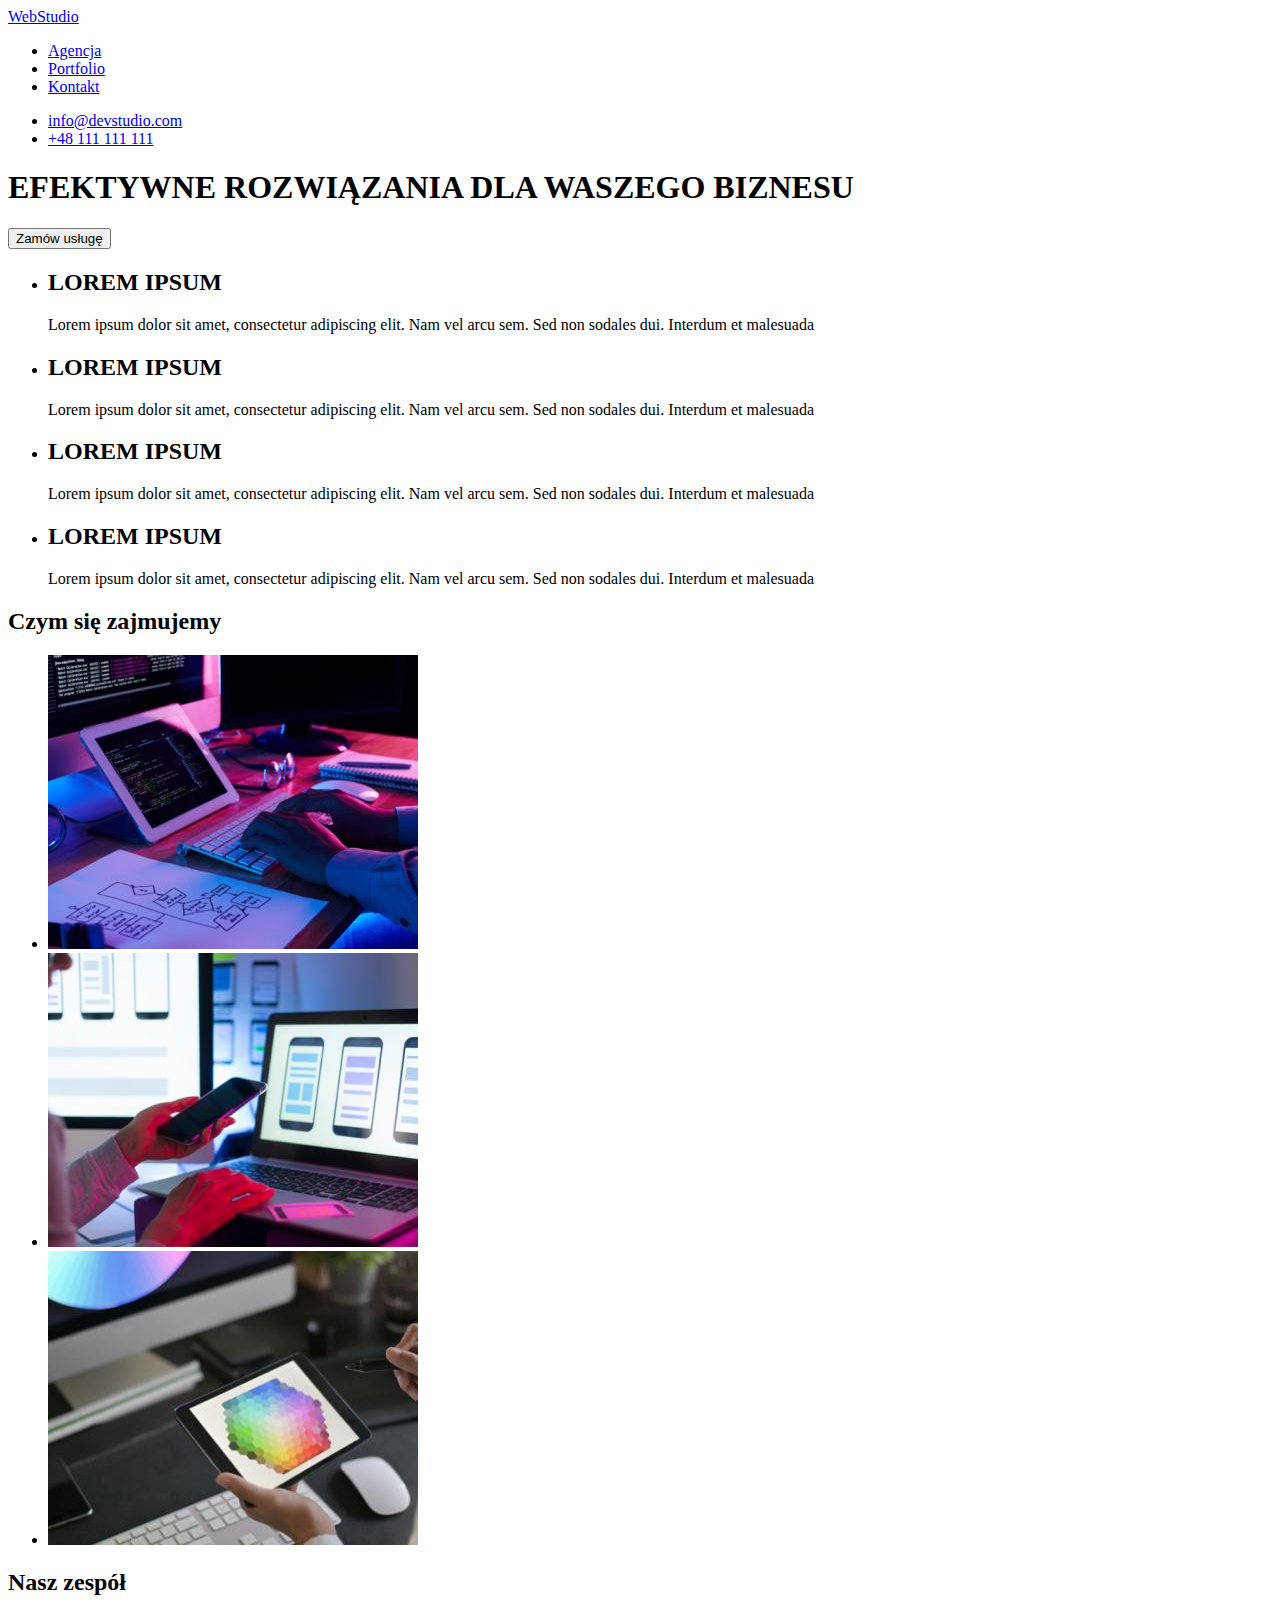
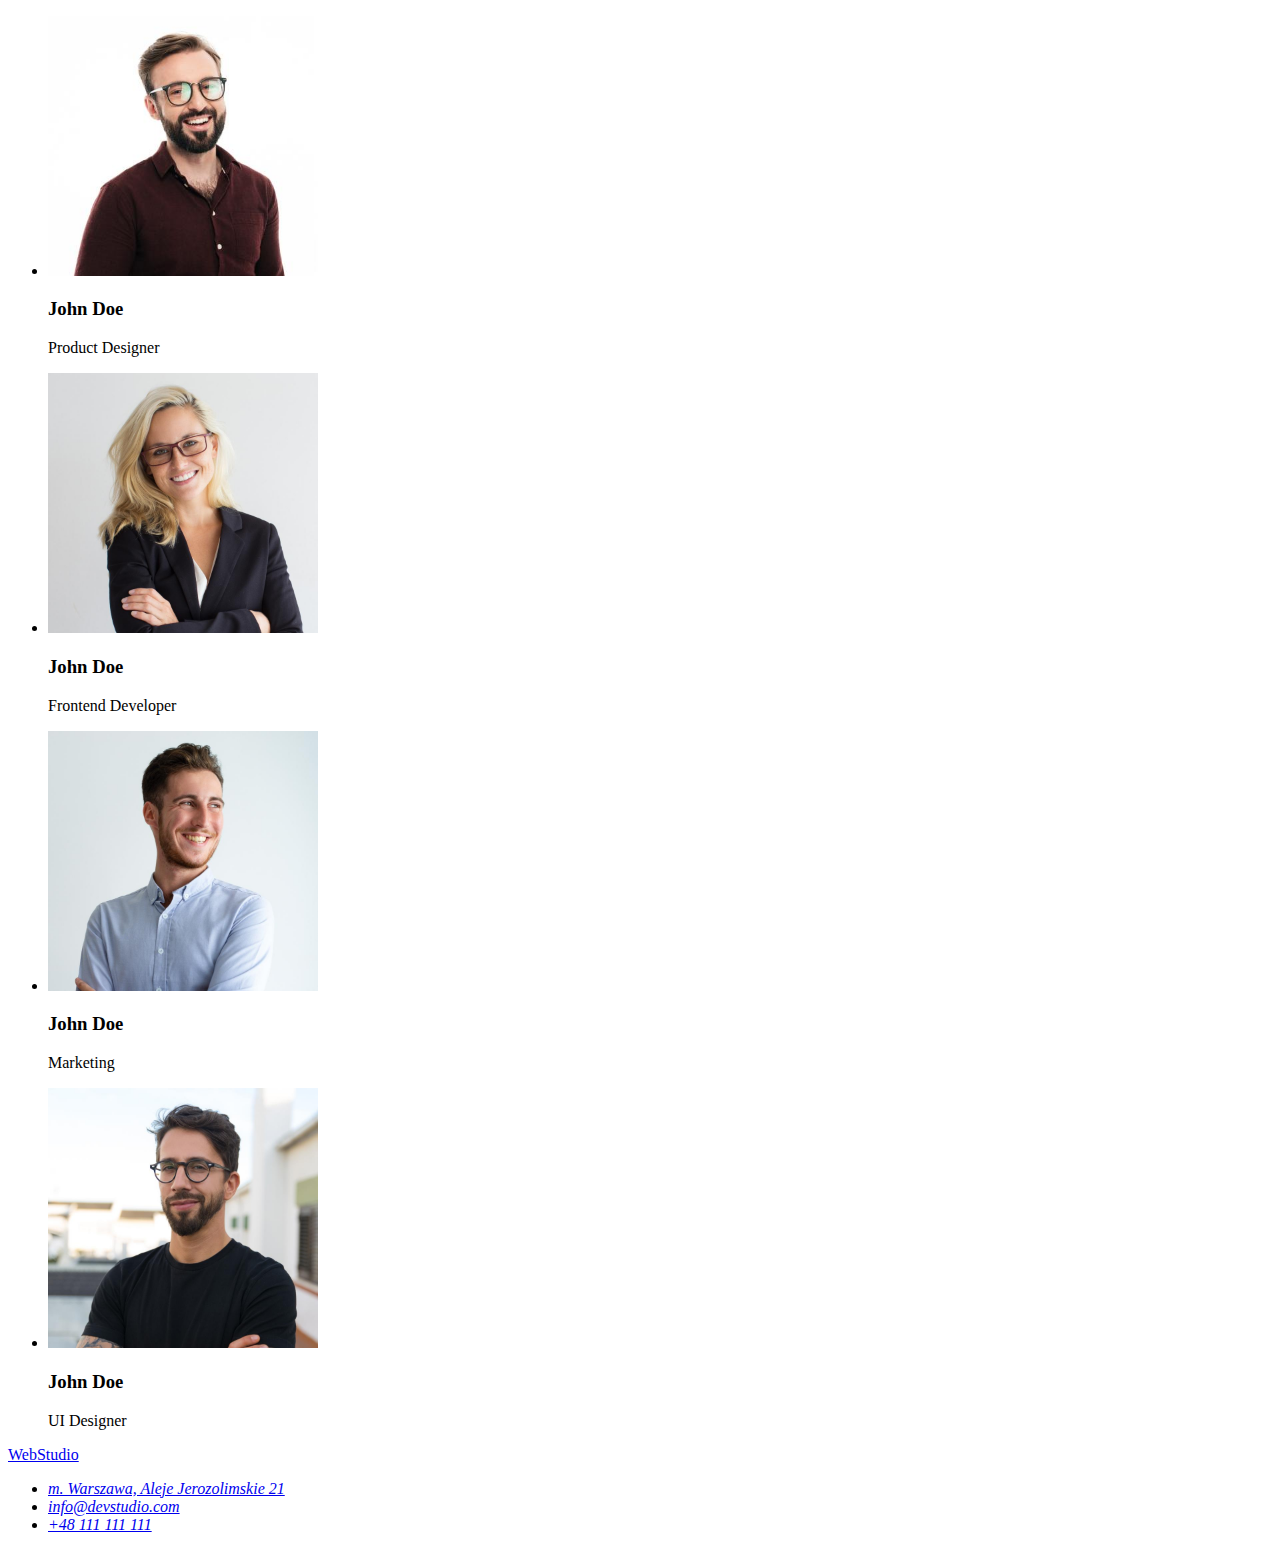
==== index.html @ e088164f "Initial commit" ====
<!DOCTYPE html>
<html lang="pl">
  <head>
    <meta charset="UTF-8" />
    <meta http-equiv="X-UA-Compatible" content="IE=edge" />
    <meta name="viewport" content="width=device-width, initial-scale=1.0" />
    <meta
      name="description"
      content="WebStudio - efektywne rozwiązania dla Waszego biznesu."
    />
    <title>WebStudio</title>
  </head>
  <body>
    <header>
      <nav>
        <a href="index.html">WebStudio</a>
        <ul>
          <li><a href="#agencja">Agencja</a></li>
          <li><a href="#portfolio">Portfolio</a></li>
          <li><a href="#kontakt">Kontakt</a></li>
        </ul>
      </nav>
      <ul>
        <li><a href="mailto:info@devstudio.com">info@devstudio.com</a></li>
        <li><a href="tel:+48111111111">+48 111 111 111</a></li>
      </ul>
    </header>
    <main>
      <section>
        <h1 id="agencja">EFEKTYWNE ROZWIĄZANIA DLA WASZEGO BIZNESU</h1>
        <button type="button">Zamów usługę</button>
      </section>
      <section>
        <ul>
          <li>
            <h2>LOREM IPSUM</h2>
            <p>
              Lorem ipsum dolor sit amet, consectetur adipiscing elit. Nam vel
              arcu sem. Sed non sodales dui. Interdum et malesuada
            </p>
          </li>
          <li>
            <h2>LOREM IPSUM</h2>
            <p>
              Lorem ipsum dolor sit amet, consectetur adipiscing elit. Nam vel
              arcu sem. Sed non sodales dui. Interdum et malesuada
            </p>
          </li>
          <li>
            <h2>LOREM IPSUM</h2>
            <p>
              Lorem ipsum dolor sit amet, consectetur adipiscing elit. Nam vel
              arcu sem. Sed non sodales dui. Interdum et malesuada
            </p>
          </li>
          <li>
            <h2>LOREM IPSUM</h2>
            <p>
              Lorem ipsum dolor sit amet, consectetur adipiscing elit. Nam vel
              arcu sem. Sed non sodales dui. Interdum et malesuada
            </p>
          </li>
        </ul>
      </section>
      <section>
        <h2 id="portfolio">Czym się zajmujemy</h2>
        <ul>
          <li>
            <img
              src="images/work1.jpg"
              alt="Osoba pracuje w biurze, pisze kod na komputerze. Obok na biurku leży kartka z algorytmem."
              width="370"
              height="294"
            />
          </li>
          <li>
            <img
              src="images/work2.jpg"
              alt="Osoba pracuje przed laptopem, trzyma w ręku telefon komórkowy. Na ekranie komputera znajdują się grafiki smartfonów."
              width="370"
              height="294"
            />
          </li>
          <li>
            <img
              src="images/work3.jpg"
              alt="Osoba pracuje na tablecie, w ręku trzyma rysik. Na ekranie znajduje się poleta kolorów."
              width="370"
              height="294"
            />
          </li>
        </ul>
      </section>
      <section>
        <h2>Nasz zespół</h2>
        <ul>
          <li>
            <img
              src="images/team1.jpg"
              alt="Mężczyzna w okularach i z brodą, w bordowej koszuli. Uśmiecha się."
              width="270"
              height="260"
            />
            <h3>John Doe</h3>
            <p>Product Designer</p>
          </li>
          <li>
            <img
              src="images/team2.jpg"
              alt="Kobieta, blondynka, w okularach, w czarnej marynarce. Uśmiecha się"
              width="270"
              height="260"
            />
            <h3>John Doe</h3>
            <p>Frontend Developer</p>
          </li>
          <li>
            <img
              src="images/team3.jpg"
              alt="Młody mężczyzna w białej koszuli. Uśmiecha się."
              width="270"
              height="260"
            />
            <h3>John Doe</h3>
            <p>Marketing</p>
          </li>
          <li>
            <img
              src="images/team4.jpg"
              alt="Mężczyzna w okularach, z brodą, w czarnej koszulce, lekko uśmiecha się."
              width="270"
              height="260"
            />
            <h3>John Doe</h3>
            <p>UI Designer</p>
          </li>
        </ul>
      </section>
    </main>
    <footer>
      <a href="index.html">WebStudio</a>
      <address id="kontakt">
        <ul>
          <li>
            <a
              href="https://goo.gl/maps/iCMcbAQQFJVUKngY7"
              target="_blank"
              rel="noreferrer noopener nofollow"
              >m. Warszawa, Aleje Jerozolimskie 21</a
            >
          </li>
          <li>
            <a href="mailto:info@devstudio.com">info@devstudio.com</a>
          </li>
          <li><a href="tel:+48111111111">+48 111 111 111</a></li>
        </ul>
      </address>
    </footer>
  </body>
</html>
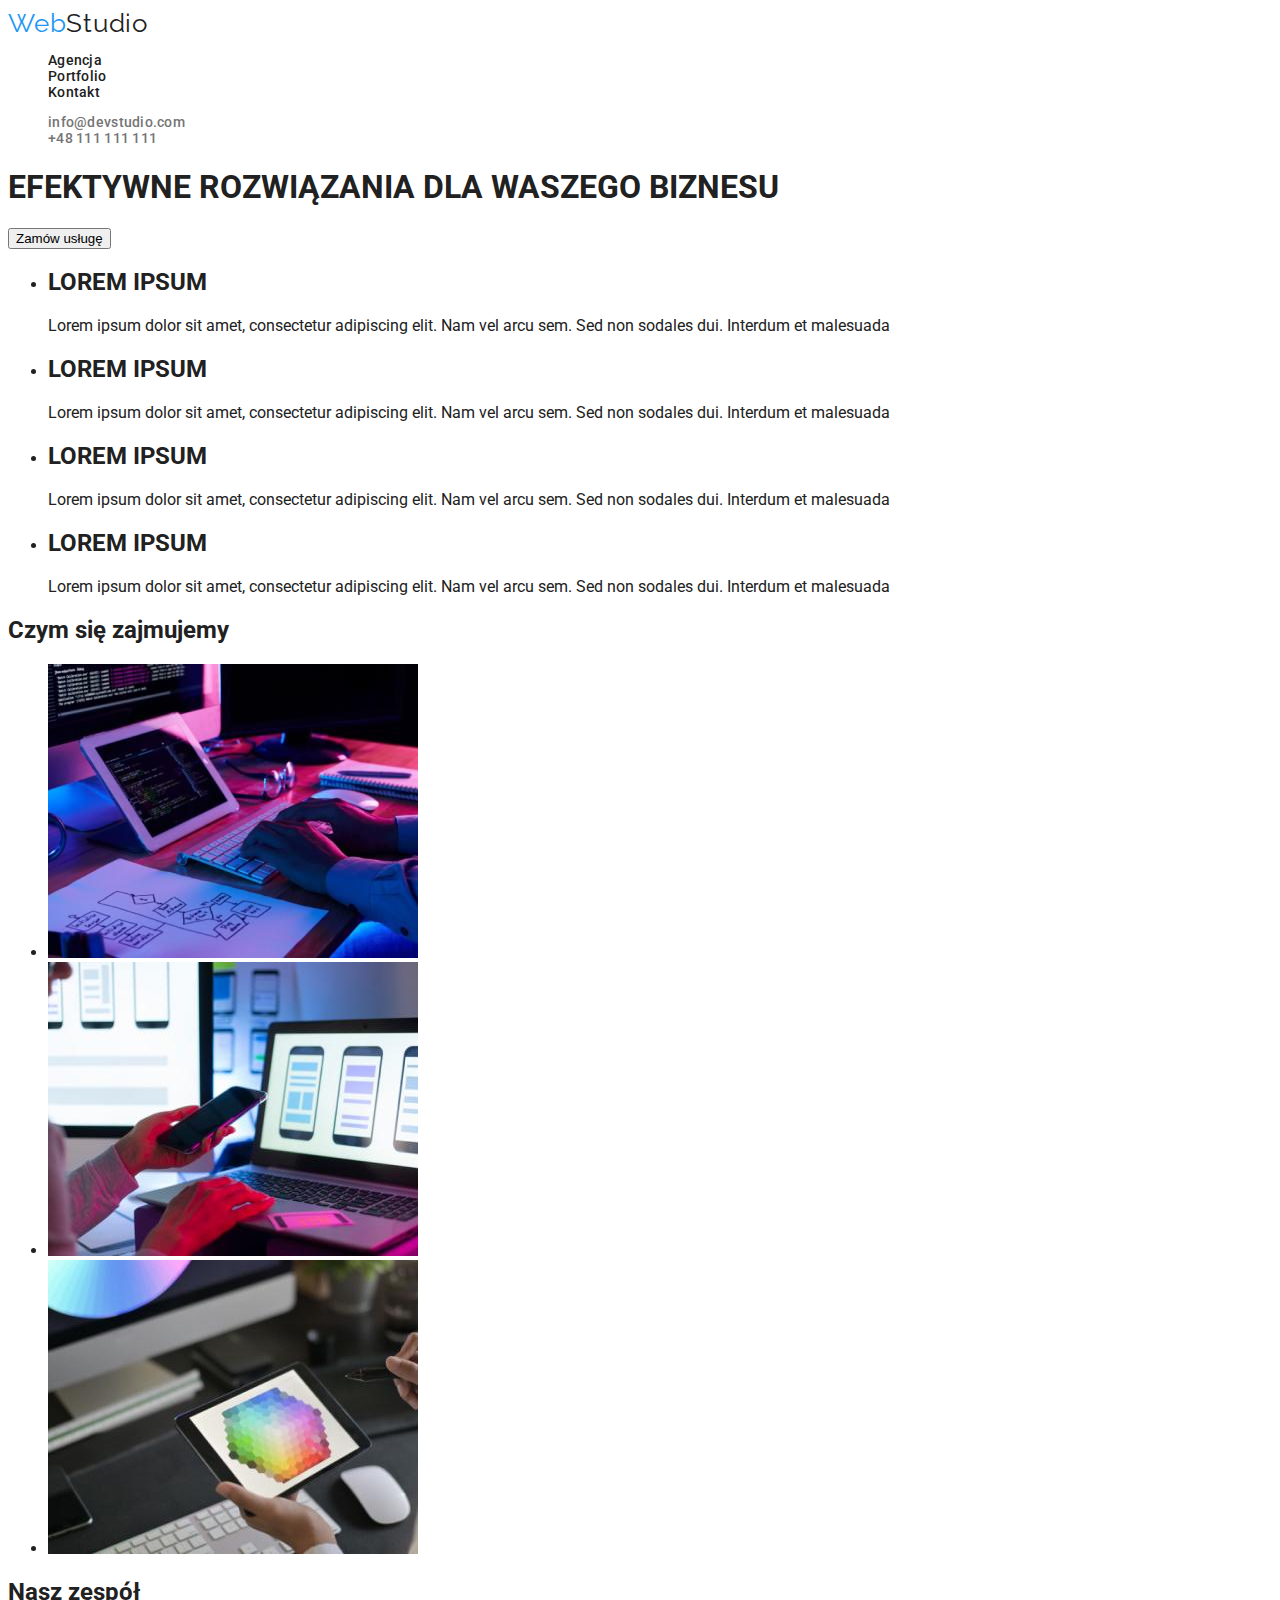
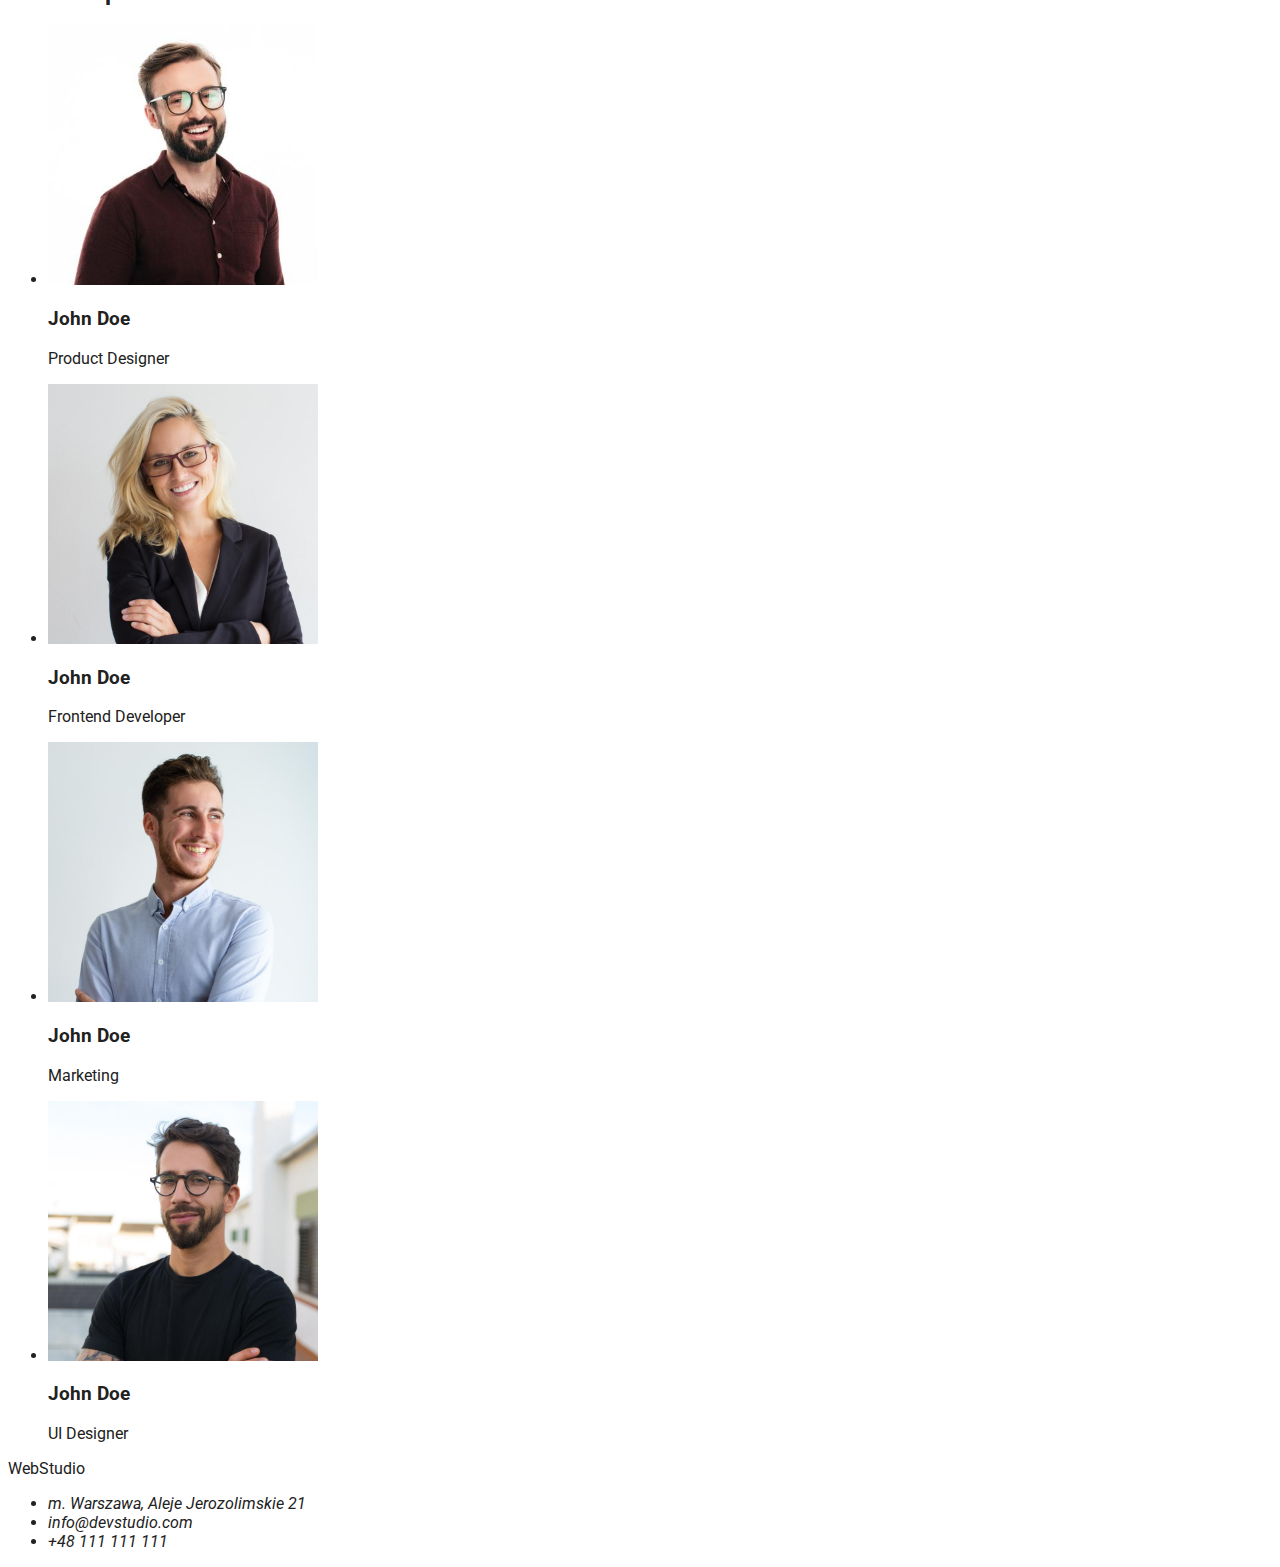
==== commit 671b3199: "index.html css start" ====
--- a/index.html
+++ b/index.html
@@ -9,20 +9,40 @@
       content="WebStudio - efektywne rozwiązania dla Waszego biznesu."
     />
     <title>WebStudio</title>
+    <link rel="preconnect" href="https://fonts.googleapis.com" />
+    <link rel="preconnect" href="https://fonts.gstatic.com" crossorigin />
+    <link
+      href="https://fonts.googleapis.com/css2?family=Raleway:wght@700&family=Roboto:wght@400;500;700;900&display=swap"
+      rel="stylesheet"
+    />
+    <link rel="stylesheet" href="./css/styles.css" />
+    <style>
+      body {
+        font-family: "Roboto", sans-serif;
+        --primary-text-color: #212121;
+        color: var(--primary-text-color);
+      }
+    </style>
   </head>
   <body>
     <header>
       <nav>
-        <a href="index.html">WebStudio</a>
-        <ul>
-          <li><a href="#agencja">Agencja</a></li>
-          <li><a href="#portfolio">Portfolio</a></li>
-          <li><a href="#kontakt">Kontakt</a></li>
+        <a class="brand-name" href="index.html"
+          ><span class="brand-name-color">Web</span>Studio</a
+        >
+        <ul class="navigation">
+          <li><a class="link" href="index.html">Agencja</a></li>
+          <li><a class="link" href="./portfolio.html">Portfolio</a></li>
+          <li><a class="link" href="#kontakt">Kontakt</a></li>
         </ul>
       </nav>
-      <ul>
-        <li><a href="mailto:info@devstudio.com">info@devstudio.com</a></li>
-        <li><a href="tel:+48111111111">+48 111 111 111</a></li>
+      <ul class="contact">
+        <li>
+          <a class="link" href="mailto:info@devstudio.com"
+            >info@devstudio.com</a
+          >
+        </li>
+        <li><a class="link" href="tel:+48111111111">+48 111 111 111</a></li>
       </ul>
     </header>
     <main>
--- a/css/styles.css
+++ b/css/styles.css
@@ -0,0 +1,45 @@
+:root {
+  --secondary-text-color: #757575;
+  --button-background-color: #f5f4fa;
+  --active-color: #2196f3;
+}
+
+a {
+  text-decoration: inherit;
+  font-style: inherit;
+  color: inherit;
+}
+
+.brand-name {
+  font-family: "Raleway";
+  font-size: 26px;
+  line-height: 1.19;
+  letter-spacing: 0.03em;
+}
+.brand-name-color {
+  color: var(--active-color);
+}
+.navigation {
+  font-weight: 500;
+  font-size: 14px;
+  line-height: 1.14;
+  letter-spacing: 0.02em;
+  list-style-type: none;
+}
+.navigation .link:hover,
+.navigation .link:focus {
+  color: var(--active-color);
+}
+.contact {
+  font-weight: 500;
+  font-size: 14px;
+  line-height: 1.14;
+  letter-spacing: 0.02em;
+  color: var(--secondary-text-color);
+  list-style-type: none;
+}
+
+.contact .link:hover,
+.contact .link:focus {
+  color: var(--active-color);
+}
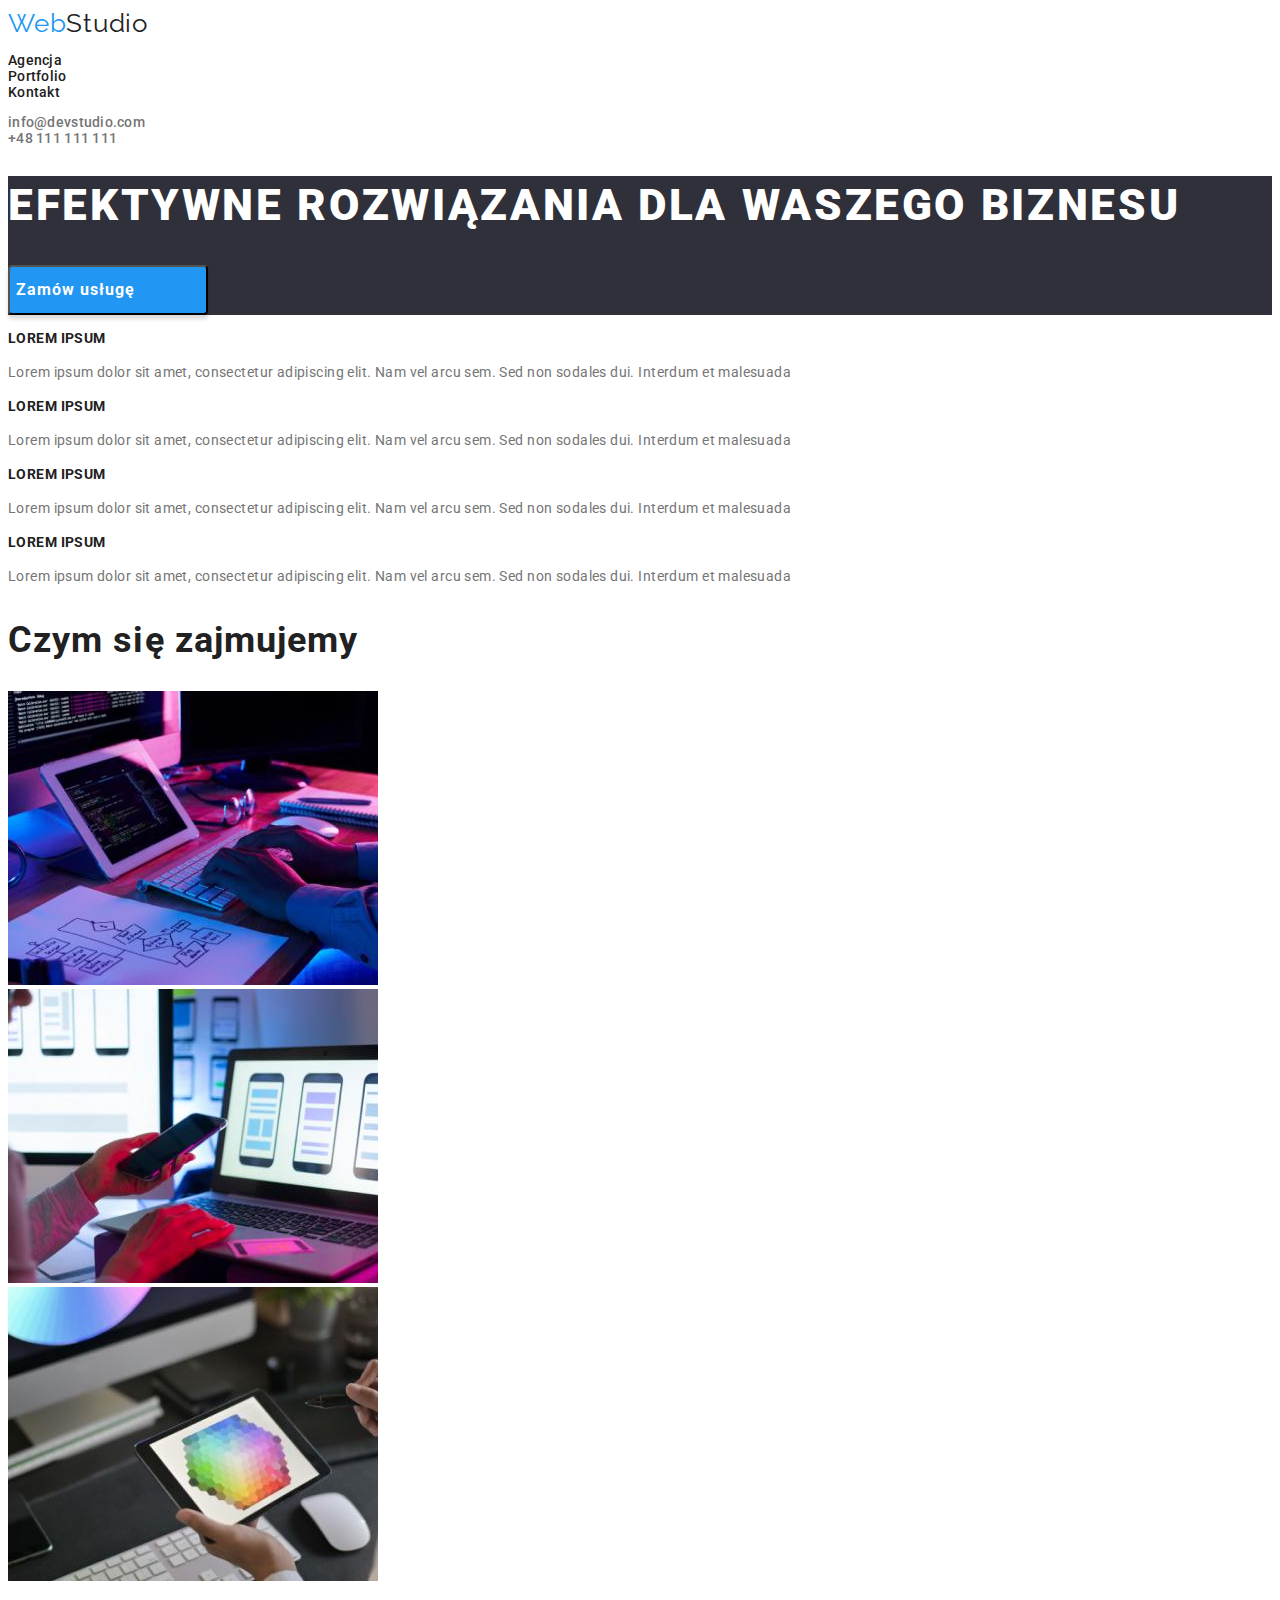
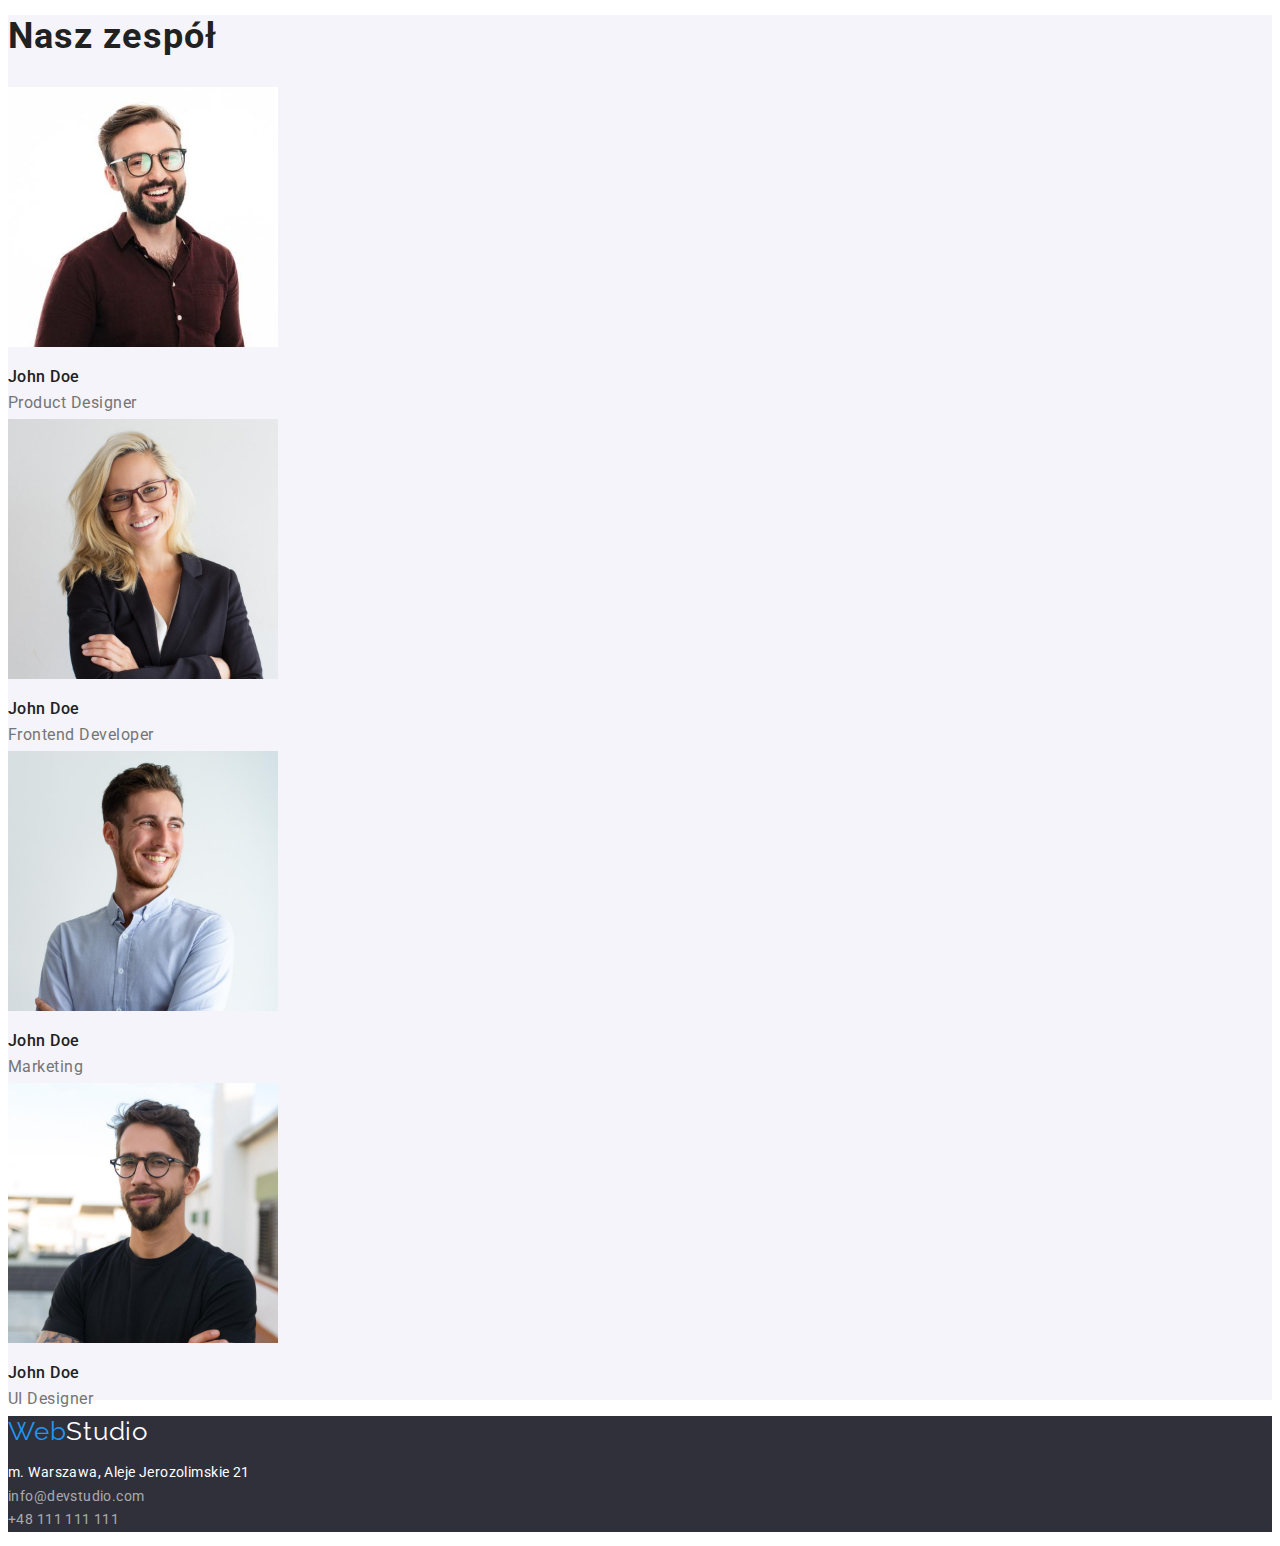
==== commit 079ebc34: "css styles update" ====
--- a/index.html
+++ b/index.html
@@ -27,11 +27,11 @@
   <body>
     <header>
       <nav>
-        <a class="brand-name" href="index.html"
+        <a class="brand-name link" href="./index.html"
           ><span class="brand-name-color">Web</span>Studio</a
         >
         <ul class="navigation">
-          <li><a class="link" href="index.html">Agencja</a></li>
+          <li><a class="link" href="./index.html">Agencja</a></li>
           <li><a class="link" href="./portfolio.html">Portfolio</a></li>
           <li><a class="link" href="#kontakt">Kontakt</a></li>
         </ul>
@@ -46,36 +46,36 @@
       </ul>
     </header>
     <main>
-      <section>
-        <h1 id="agencja">EFEKTYWNE ROZWIĄZANIA DLA WASZEGO BIZNESU</h1>
-        <button type="button">Zamów usługę</button>
+      <section class="slogan-box">
+        <h1 class="slogan-text">Efektywne rozwiązania dla waszego biznesu</h1>
+        <button class="slogan-button" type="button">Zamów usługę</button>
       </section>
       <section>
-        <ul>
+        <ul class="work-list">
           <li>
-            <h2>LOREM IPSUM</h2>
-            <p>
+            <h2 class="work-title">LOREM IPSUM</h2>
+            <p class="work-text">
               Lorem ipsum dolor sit amet, consectetur adipiscing elit. Nam vel
               arcu sem. Sed non sodales dui. Interdum et malesuada
             </p>
           </li>
           <li>
-            <h2>LOREM IPSUM</h2>
-            <p>
+            <h2 class="work-title">LOREM IPSUM</h2>
+            <p class="work-text">
               Lorem ipsum dolor sit amet, consectetur adipiscing elit. Nam vel
               arcu sem. Sed non sodales dui. Interdum et malesuada
             </p>
           </li>
           <li>
-            <h2>LOREM IPSUM</h2>
-            <p>
+            <h2 class="work-title">LOREM IPSUM</h2>
+            <p class="work-text">
               Lorem ipsum dolor sit amet, consectetur adipiscing elit. Nam vel
               arcu sem. Sed non sodales dui. Interdum et malesuada
             </p>
           </li>
           <li>
-            <h2>LOREM IPSUM</h2>
-            <p>
+            <h2 class="work-title">LOREM IPSUM</h2>
+            <p class="work-text">
               Lorem ipsum dolor sit amet, consectetur adipiscing elit. Nam vel
               arcu sem. Sed non sodales dui. Interdum et malesuada
             </p>
@@ -83,8 +83,8 @@
         </ul>
       </section>
       <section>
-        <h2 id="portfolio">Czym się zajmujemy</h2>
-        <ul>
+        <h2 class="branch-title">Czym się zajmujemy</h2>
+        <ul class="branch-pictures">
           <li>
             <img
               src="images/work1.jpg"
@@ -111,9 +111,9 @@
           </li>
         </ul>
       </section>
-      <section>
-        <h2>Nasz zespół</h2>
-        <ul>
+      <section class="team">
+        <h2 class="team-title">Nasz zespół</h2>
+        <ul class="team-list">
           <li>
             <img
               src="images/team1.jpg"
@@ -121,8 +121,8 @@
               width="270"
               height="260"
             />
-            <h3>John Doe</h3>
-            <p>Product Designer</p>
+            <h3 class="team-name">John Doe</h3>
+            <p class="team-profession">Product Designer</p>
           </li>
           <li>
             <img
@@ -131,8 +131,8 @@
               width="270"
               height="260"
             />
-            <h3>John Doe</h3>
-            <p>Frontend Developer</p>
+            <h3 class="team-name">John Doe</h3>
+            <p class="team-profession">Frontend Developer</p>
           </li>
           <li>
             <img
@@ -141,8 +141,8 @@
               width="270"
               height="260"
             />
-            <h3>John Doe</h3>
-            <p>Marketing</p>
+            <h3 class="team-name">John Doe</h3>
+            <p class="team-profession">Marketing</p>
           </li>
           <li>
             <img
@@ -151,18 +151,21 @@
               width="270"
               height="260"
             />
-            <h3>John Doe</h3>
-            <p>UI Designer</p>
+            <h3 class="team-name">John Doe</h3>
+            <p class="team-profession">UI Designer</p>
           </li>
         </ul>
       </section>
     </main>
-    <footer>
-      <a href="index.html">WebStudio</a>
-      <address id="kontakt">
-        <ul>
+    <footer id="kontakt" class="page-footer">
+      <a class="brand-name link" href="./index.html"
+        ><span class="brand-name-color">Web</span>Studio</a
+      >
+      <address>
+        <ul class="address">
           <li>
             <a
+              class="link"
               href="https://goo.gl/maps/iCMcbAQQFJVUKngY7"
               target="_blank"
               rel="noreferrer noopener nofollow"
@@ -170,9 +173,13 @@
             >
           </li>
           <li>
-            <a href="mailto:info@devstudio.com">info@devstudio.com</a>
+            <a class="link connect" href="mailto:info@devstudio.com"
+              >info@devstudio.com</a
+            >
           </li>
-          <li><a href="tel:+48111111111">+48 111 111 111</a></li>
+          <li>
+            <a class="link connect" href="tel:+48111111111">+48 111 111 111</a>
+          </li>
         </ul>
       </address>
     </footer>
--- a/css/styles.css
+++ b/css/styles.css
@@ -1,10 +1,13 @@
 :root {
+  --primary-text-color: #212121;
   --secondary-text-color: #757575;
+  --light-text-color: #ffffff;
   --button-background-color: #f5f4fa;
   --active-color: #2196f3;
-}
-
-a {
+  --background-dark: #2f303a;
+}
+
+.link {
   text-decoration: inherit;
   font-style: inherit;
   color: inherit;
@@ -16,20 +19,25 @@
   line-height: 1.19;
   letter-spacing: 0.03em;
 }
+
 .brand-name-color {
   color: var(--active-color);
 }
+
 .navigation {
   font-weight: 500;
   font-size: 14px;
   line-height: 1.14;
   letter-spacing: 0.02em;
   list-style-type: none;
-}
+  padding-left: 0;
+}
+
 .navigation .link:hover,
 .navigation .link:focus {
   color: var(--active-color);
 }
+
 .contact {
   font-weight: 500;
   font-size: 14px;
@@ -37,9 +45,182 @@
   letter-spacing: 0.02em;
   color: var(--secondary-text-color);
   list-style-type: none;
+  padding-left: 0;
 }
 
 .contact .link:hover,
 .contact .link:focus {
   color: var(--active-color);
 }
+
+.slogan-box {
+  color: var(--light-text-color);
+  background-color: var(--background-dark);
+}
+
+.slogan-text {
+  font-weight: 900;
+  font-size: 44px;
+  line-height: 1.36;
+  letter-spacing: 0.06em;
+  text-transform: uppercase;
+}
+
+.slogan-button {
+  width: 200px;
+  height: 50px;
+  background: var(--active-color);
+  box-shadow: 0px 4px 4px rgba(0, 0, 0, 0.15);
+  border-radius: 4px;
+  font-family: inherit;
+  font-weight: 700;
+  font-size: 16px;
+  line-height: 1.88;
+  display: flex;
+  align-items: center;
+  letter-spacing: 0.06em;
+  color: inherit;
+  cursor: pointer;
+}
+
+.slogan-button:hover,
+.slogan-button:focus {
+  color: var(--primary-text-color);
+  background: var(--button-background-color);
+}
+
+.work-list {
+  list-style-type: none;
+  padding-left: 0;
+}
+
+.work-title {
+  font-weight: 700;
+  font-size: 14px;
+  line-height: 1.14;
+  letter-spacing: 0.03em;
+  text-transform: uppercase;
+}
+
+.work-text {
+  font-size: 14px;
+  line-height: 1.71;
+  letter-spacing: 0.03em;
+  color: var(--secondary-text-color);
+}
+
+.branch-title {
+  font-weight: 700;
+  font-size: 36px;
+  line-height: 1.17;
+  letter-spacing: 0.03em;
+}
+
+.branch-pictures {
+  list-style-type: none;
+  padding-left: 0;
+}
+
+.team {
+  background: var(--button-background-color);
+}
+
+.team-title {
+  font-weight: 700;
+  font-size: 36px;
+  line-height: 1.17;
+  letter-spacing: 0.03em;
+}
+
+.team-list {
+  list-style-type: none;
+  padding-left: 0;
+}
+
+.team-name {
+  font-weight: 500;
+  font-size: 16px;
+  line-height: 1.19;
+  letter-spacing: 0.03em;
+}
+
+.team-profession {
+  font-size: 16px;
+  line-height: 1.19px;
+  letter-spacing: 0.03em;
+  color: var(--secondary-text-color);
+}
+
+.page-footer {
+  background-color: var(--background-dark);
+  color: var(--light-text-color);
+}
+
+.address {
+  font-size: 14px;
+  line-height: 1.71;
+  letter-spacing: 0.03em;
+  list-style-type: none;
+  padding-left: 0;
+  font-style: normal;
+}
+
+.address .connect {
+  color: rgba(255, 255, 255, 0.6);
+}
+
+.address .link:hover,
+.address .link:focus {
+  color: var(--active-color);
+}
+
+.sort-list {
+  list-style-type: none;
+  padding-left: 0;
+}
+
+.sort-button {
+  width: 114px;
+  height: 38px;
+  background: var(--button-background-color);
+  border-radius: 4px;
+  border-color: inherit;
+  font-family: inherit;
+  font-weight: 500;
+  font-size: 16px;
+  line-height: 1.62;
+  text-align: center;
+  letter-spacing: 0.03em;
+  color: inherit;
+  cursor: pointer;
+}
+
+.sort-button:hover,
+.sort-button:focus {
+  color: var(--light-text-color);
+  background: var(--active-color);
+}
+
+.portfolio-page-name {
+  visibility: hidden;
+  line-height: 0;
+}
+
+.portfolio-list {
+  list-style-type: none;
+  padding-left: 0;
+}
+
+.portfolio-title {
+  font-weight: 700;
+  font-size: 18px;
+  line-height: 2;
+  letter-spacing: 0.06em;
+}
+
+.portfolio-type {
+  font-size: 16px;
+  line-height: 1.88;
+  letter-spacing: 0.03em;
+  color: var(--secondary-text-color);
+}
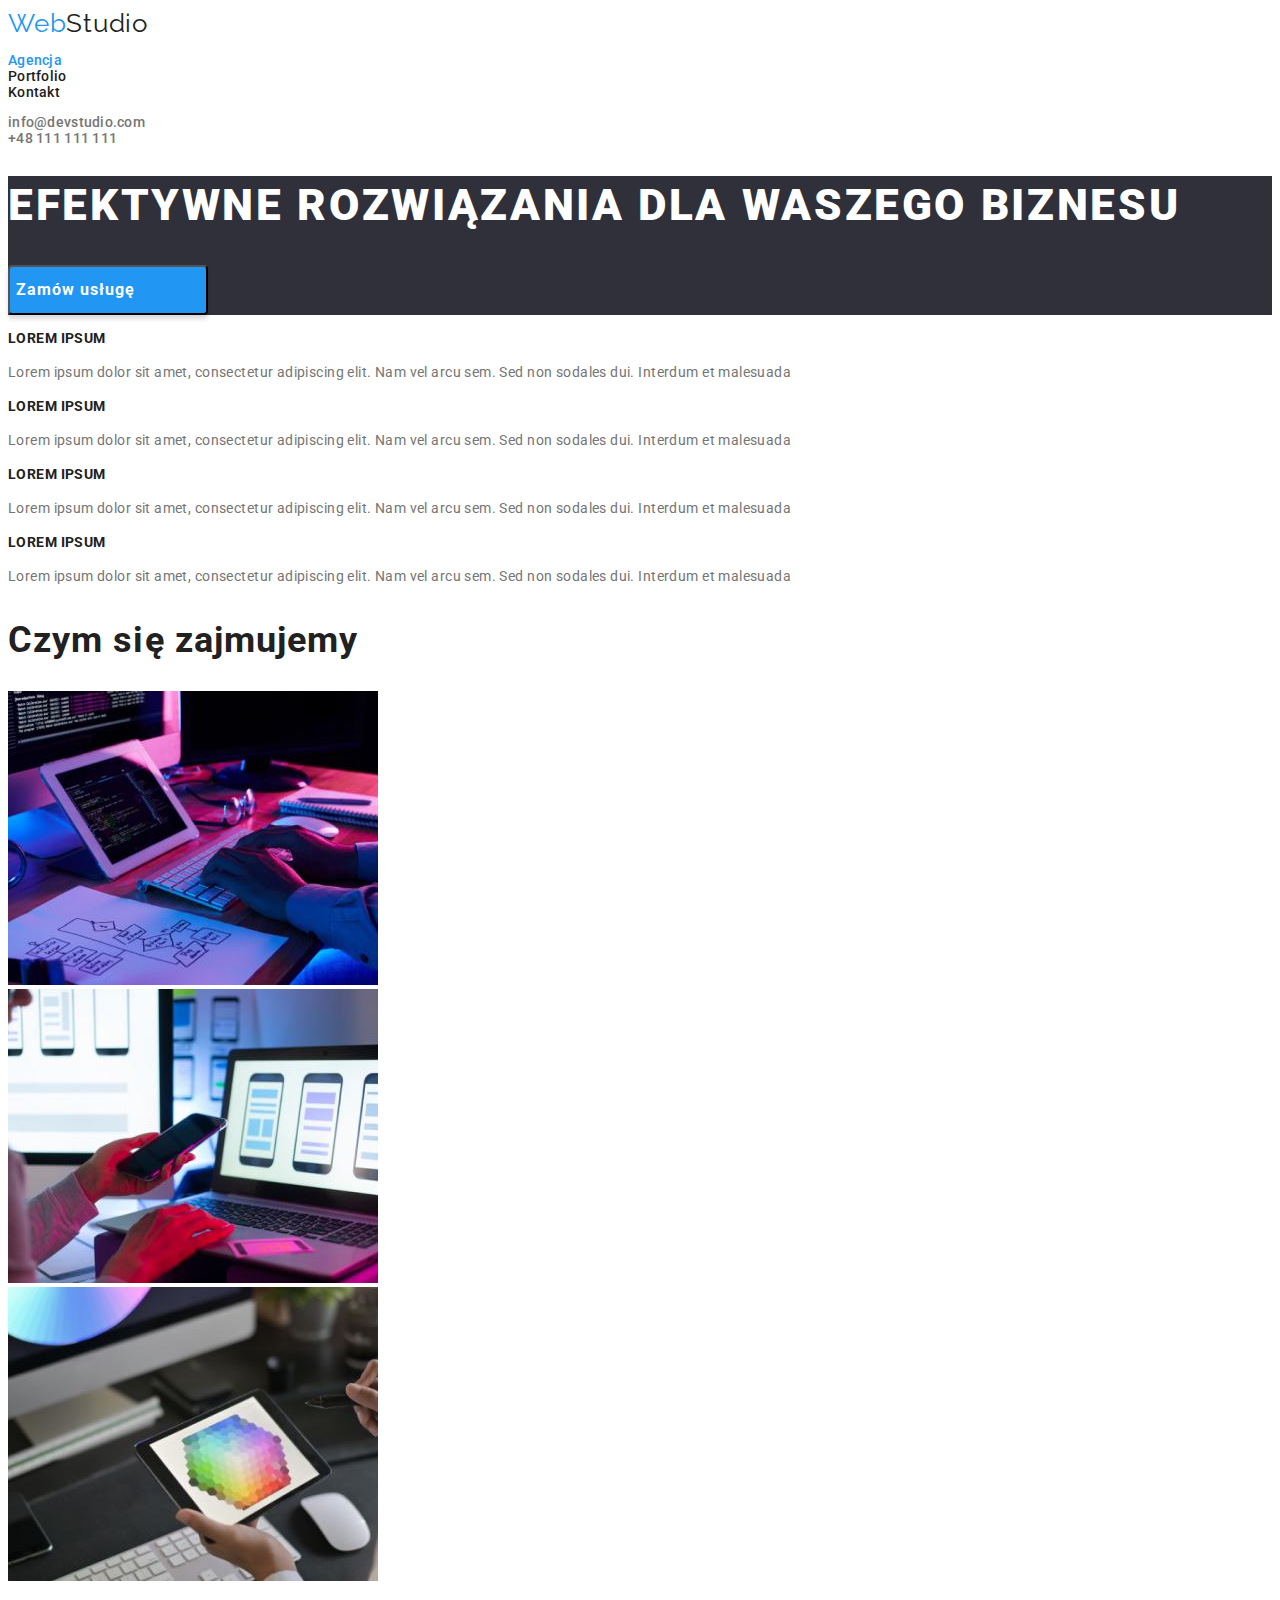
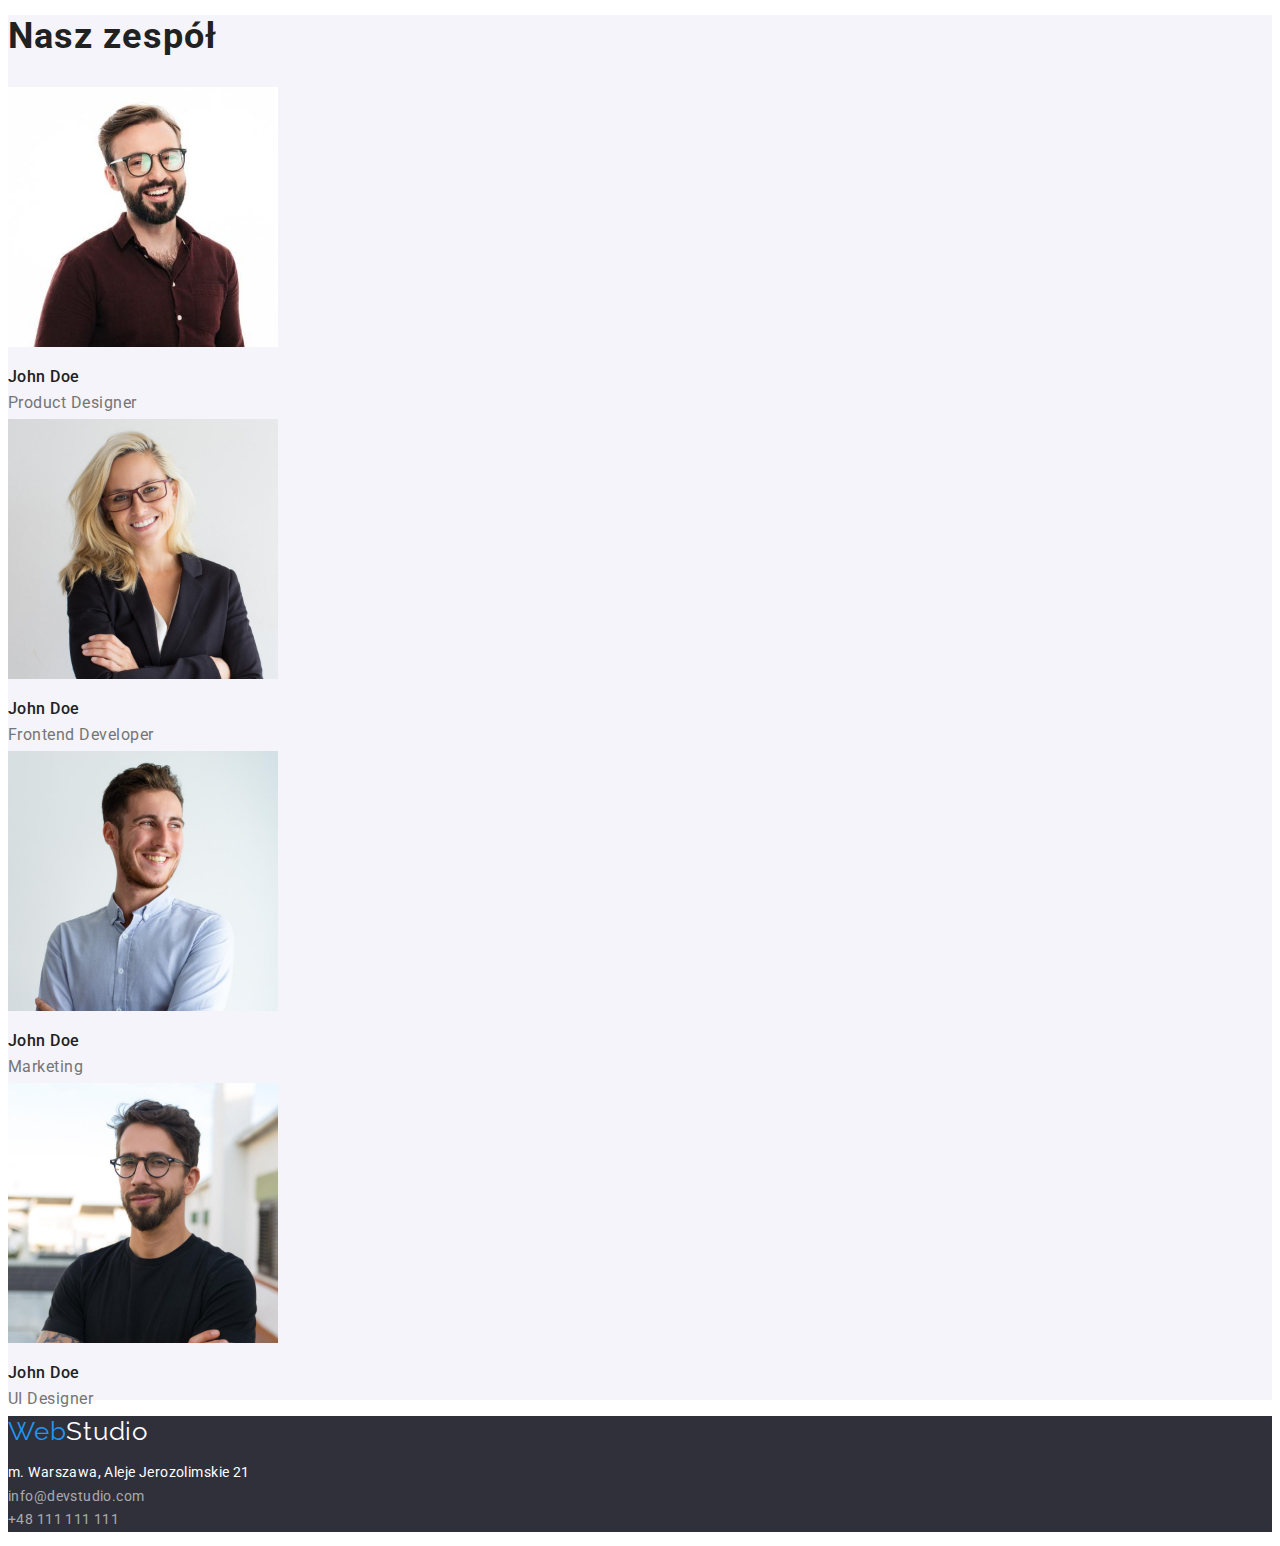
==== commit 6d1e7ba6: "styles correction" ====
--- a/index.html
+++ b/index.html
@@ -31,7 +31,7 @@
           ><span class="brand-name-color">Web</span>Studio</a
         >
         <ul class="navigation">
-          <li><a class="link" href="./index.html">Agencja</a></li>
+          <li><a class="link current" href="./index.html">Agencja</a></li>
           <li><a class="link" href="./portfolio.html">Portfolio</a></li>
           <li><a class="link" href="#kontakt">Kontakt</a></li>
         </ul>
--- a/css/styles.css
+++ b/css/styles.css
@@ -38,6 +38,10 @@
   color: var(--active-color);
 }
 
+.current {
+  color: var(--active-color);
+}
+
 .contact {
   font-weight: 500;
   font-size: 14px;
@@ -180,8 +184,6 @@
 }
 
 .sort-button {
-  width: 114px;
-  height: 38px;
   background: var(--button-background-color);
   border-radius: 4px;
   border-color: inherit;
@@ -201,9 +203,17 @@
   background: var(--active-color);
 }
 
-.portfolio-page-name {
-  visibility: hidden;
-  line-height: 0;
+.visually-hidden {
+  position: absolute;
+  width: 1px;
+  height: 1px;
+  margin: -1px;
+  border: 0;
+  padding: 0;
+  white-space: nowrap;
+  clip-path: inset(100%);
+  clip: rect(0 0 0 0);
+  overflow: hidden;
 }
 
 .portfolio-list {
